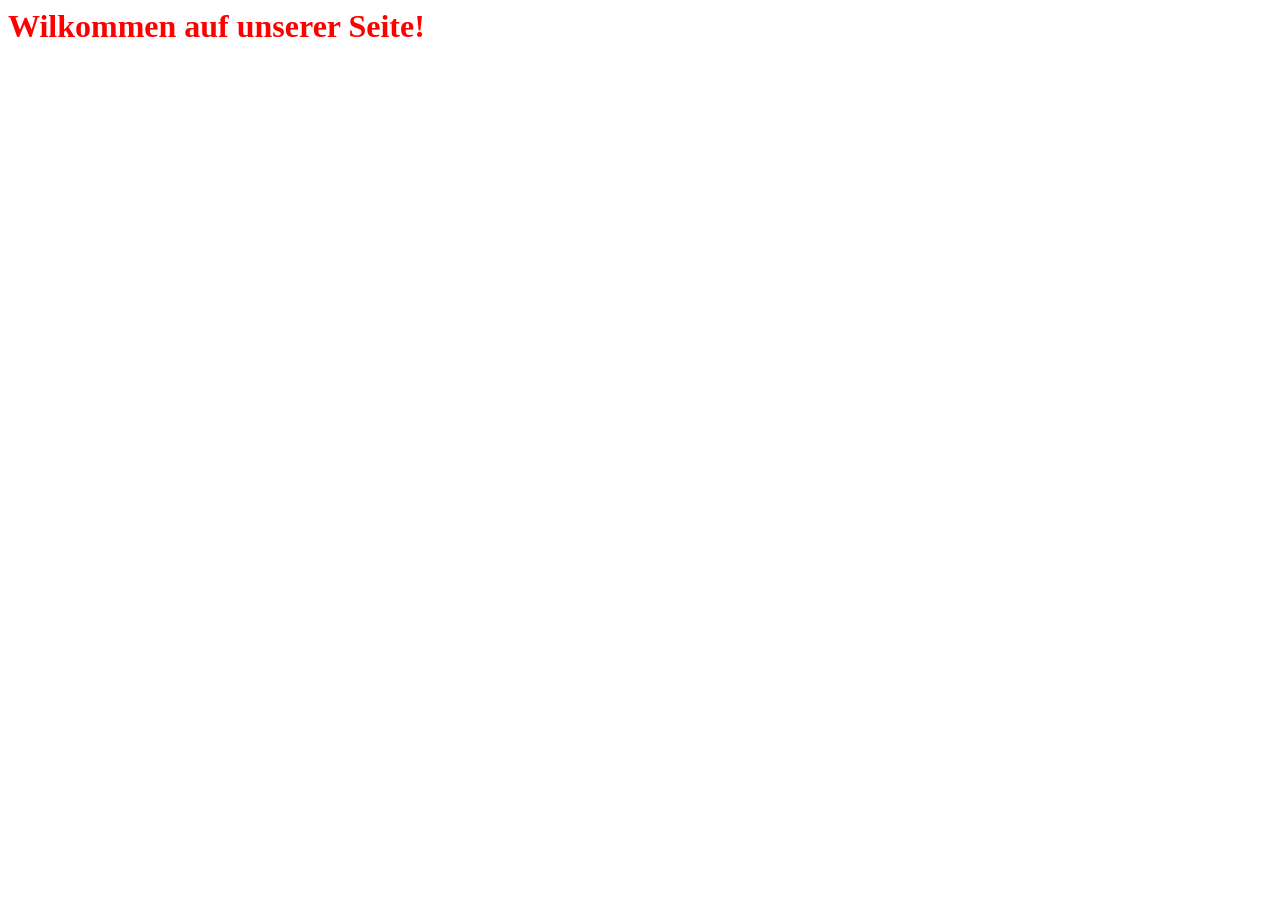
==== public/index.html @ 19a3fe42 "Test2" ====
<!-- saved from url=(0059)https://htwg-in-schneider.github.io/frontend-static-findit/public/index.html -->
<html>

<head>
    <meta http-equiv="Content-Type" content="text/html; charset=UTF-8">
    <style type="text/css" id="operaUserStyle"></style>
    <style type="text/css"></style>
</head>

<body>
    <h1 style="color: red;">Wilkommen auf unserer Seite!</h1>
</body>

</html>
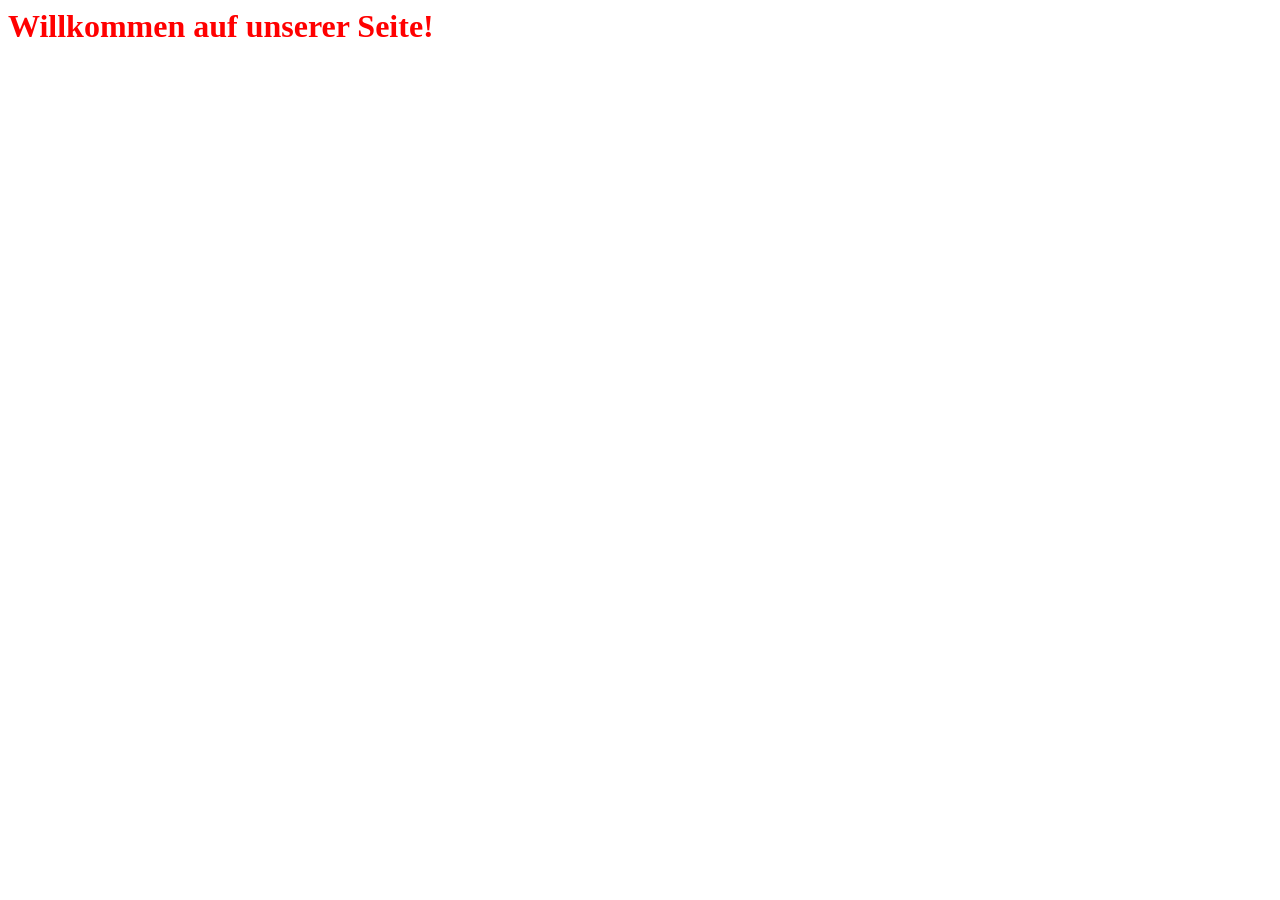
==== commit 3d09661d: "Test3" ====
--- a/public/index.html
+++ b/public/index.html
@@ -8,7 +8,7 @@
 </head>
 
 <body>
-    <h1 style="color: red;">Wilkommen auf unserer Seite!</h1>
+    <h1 style="color: red;">Willkommen auf unserer Seite!</h1>
 </body>
 
 </html>
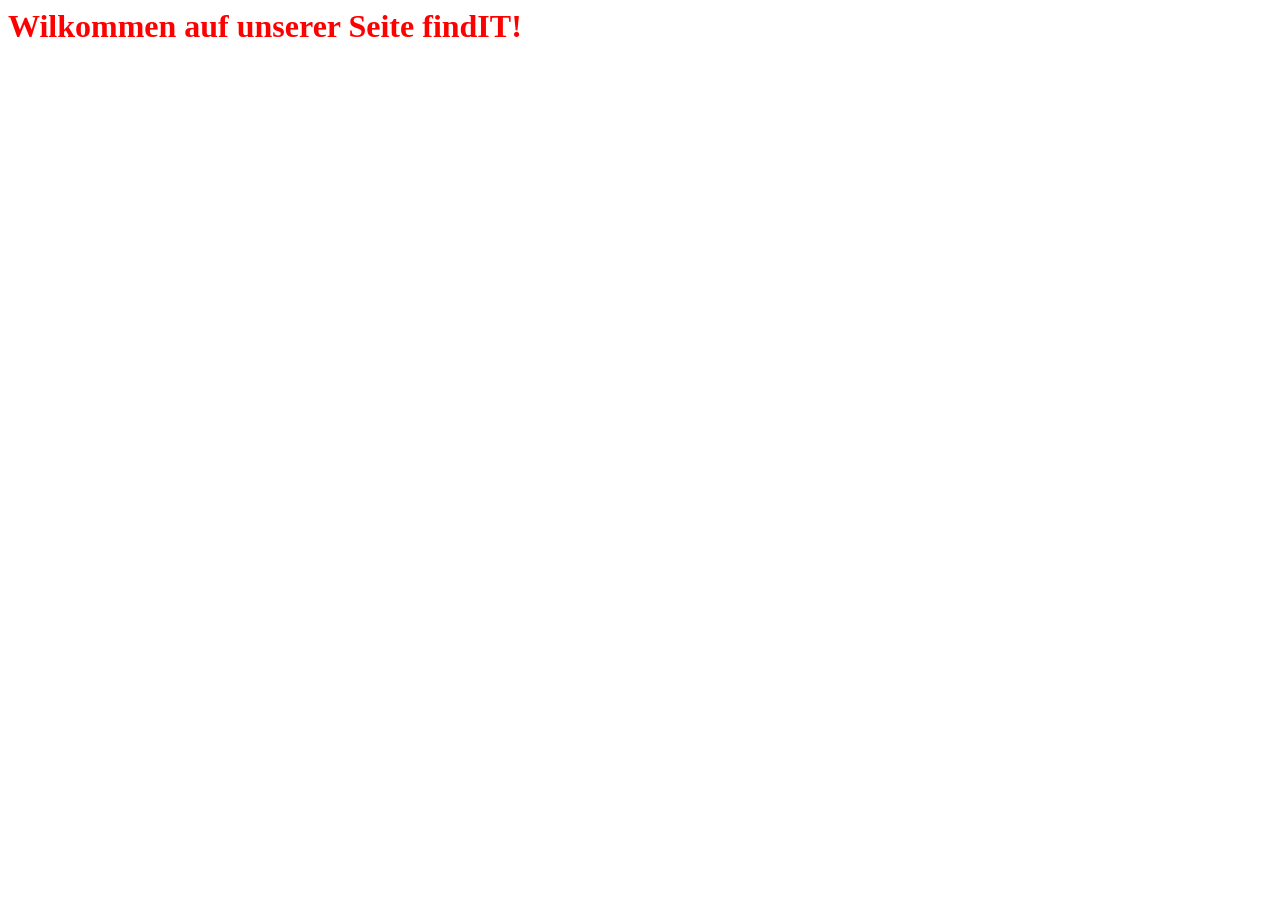
==== commit 48bb35b4: "Test 4" ====
--- a/public/index.html
+++ b/public/index.html
@@ -1,4 +1,4 @@
-<!-- saved from url=(0059)https://htwg-in-schneider.github.io/frontend-static-findit/public/index.html -->
+<!-- saved from url=(0059)https://htwg-in-schneider.github.io/frontend-static-findit -->
 <html>
 
 <head>
@@ -8,7 +8,7 @@
 </head>
 
 <body>
-    <h1 style="color: red;">Willkommen auf unserer Seite!</h1>
+    <h1 style="color: red;">Wilkommen auf unserer Seite findIT!</h1>
 </body>
 
 </html>
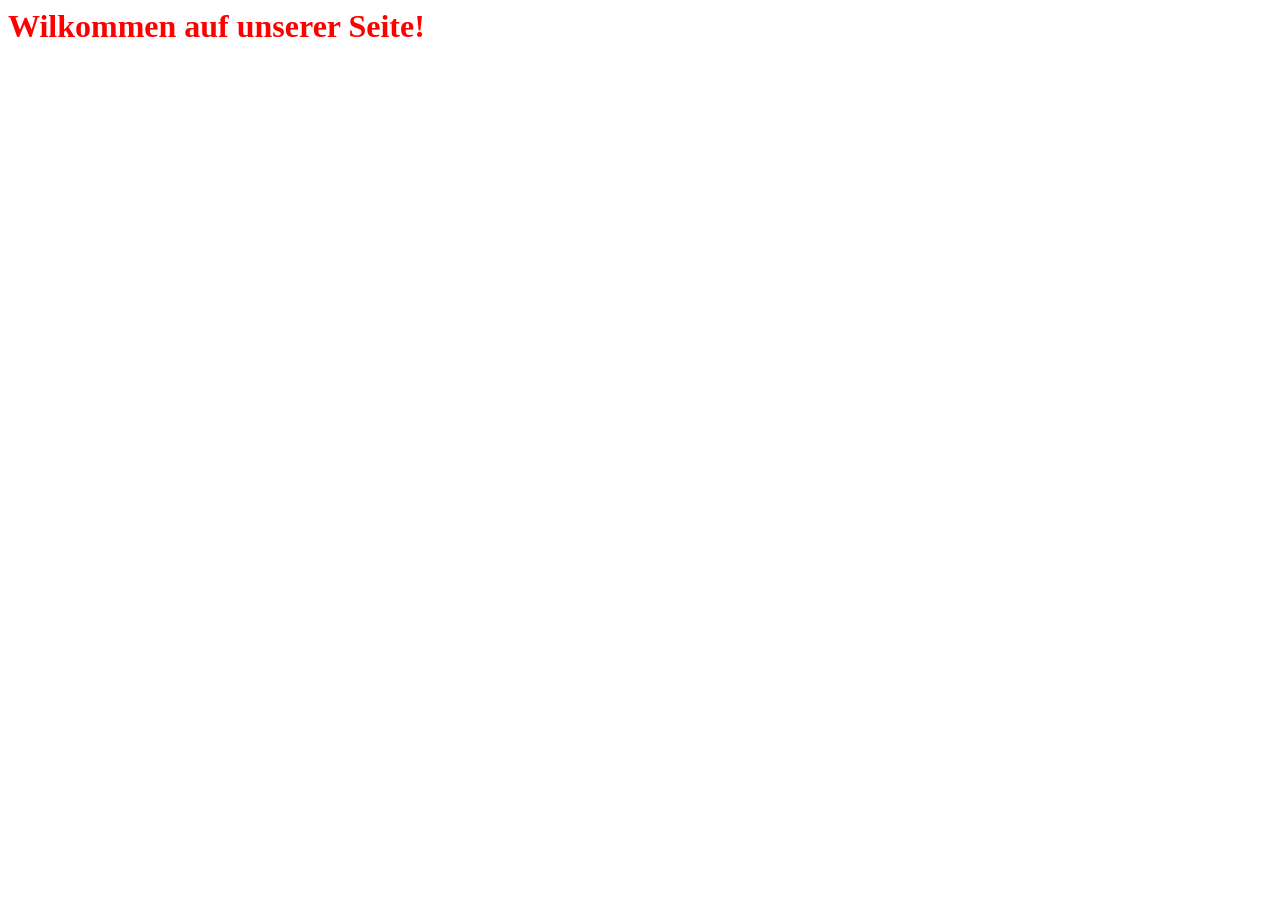
==== commit f144d02c: "Merge branch 'main' of https://github.com/htwg-in-schneider/frontend-static-findit" ====
--- a/public/index.html
+++ b/public/index.html
@@ -8,7 +8,7 @@
 </head>
 
 <body>
-    <h1 style="color: red;">Wilkommen auf unserer Seite findIT!</h1>
+    <h1 style="color: red;">Wilkommen auf unserer Seite!</h1>
 </body>
 
 </html>
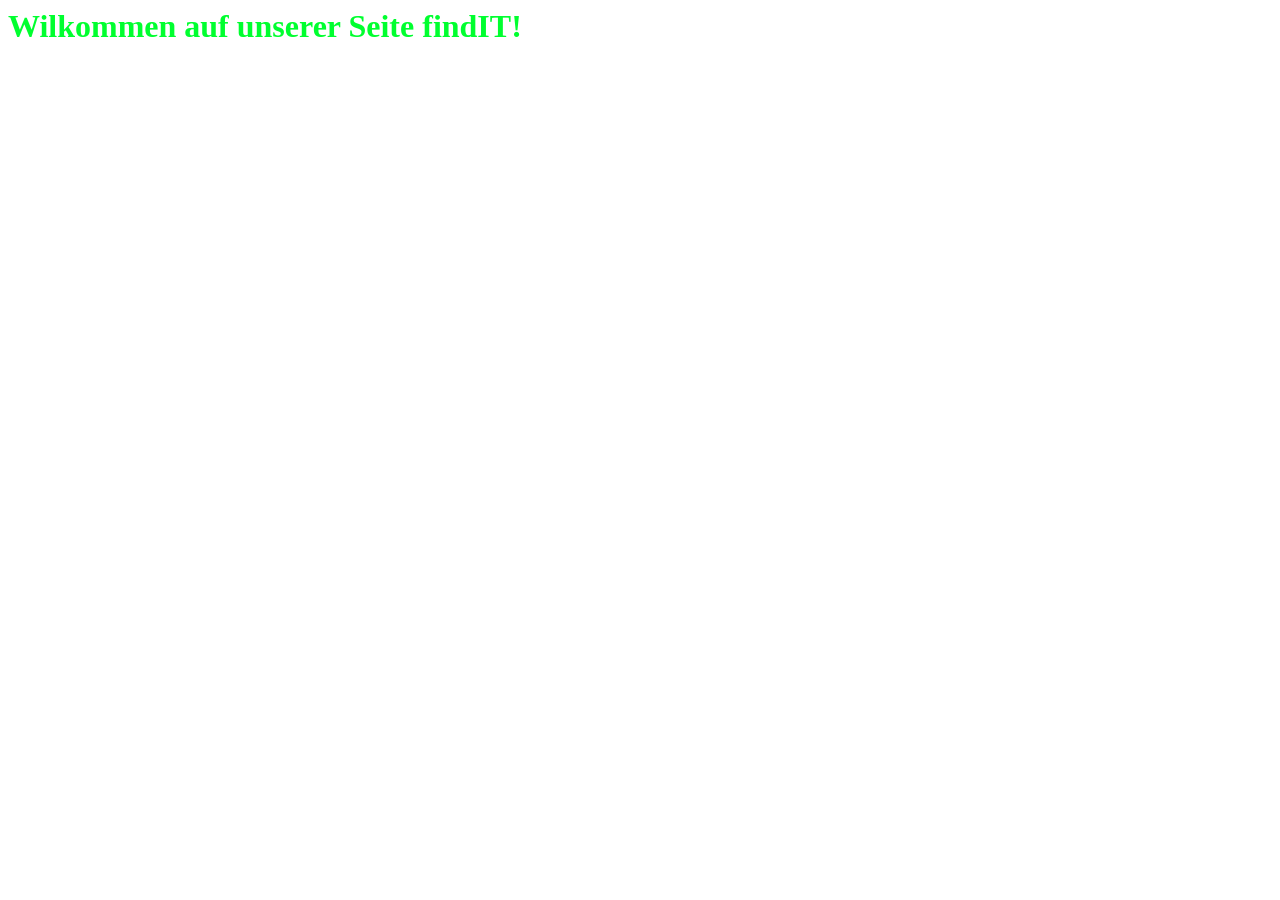
==== commit 5cb1b0b9: "Test 5 Amil" ====
--- a/public/index.html
+++ b/public/index.html
@@ -8,7 +8,7 @@
 </head>
 
 <body>
-    <h1 style="color: red;">Wilkommen auf unserer Seite!</h1>
+    <h1 style="color: rgb(0, 255, 47);">Wilkommen auf unserer Seite findIT!</h1>
 </body>
 
 </html>
